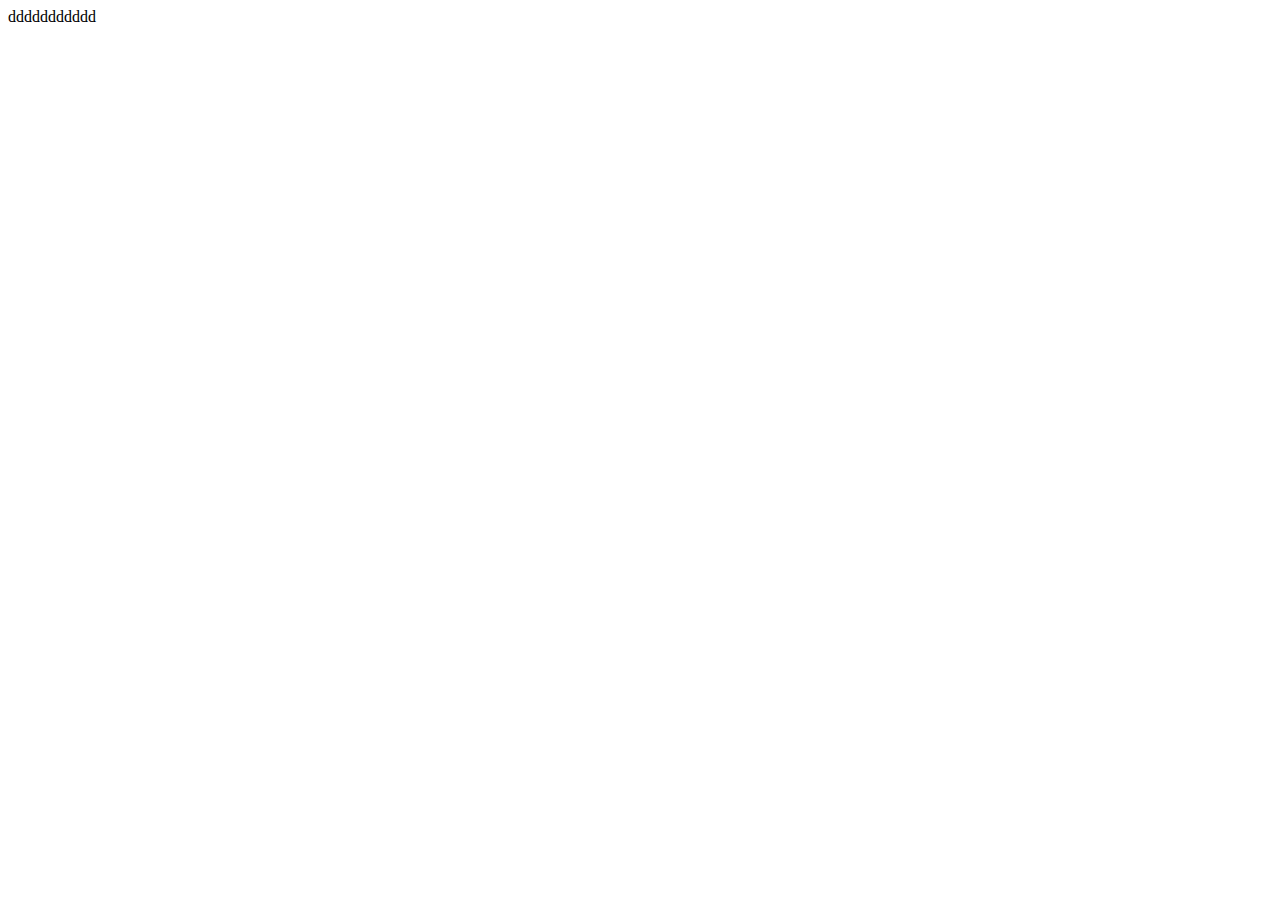
==== test.html @ bb43fc35 "初始化" ====
<!DOCTYPE html>
<html>
	<head>
		<meta http-equiv="Content-Type" content="text/html; charset=UTF-8" />
		<title>jQuery.rollingNumber.js</title>
		<script charset="utf-8" type="text/javascript" src="./jquery.min.js"></script>
		<script charset="utf-8" type="text/javascript" src="./jQuery.rollingNumber.js"></script>
		<script charset="utf-8">
			$(document).ready(function(){
				$(".rolling_number").rollingNumber();
			});
		</script>
	</head>
	<body>
		<span class="rolling_number">ddddddddddd</span>
	</body>
</html>
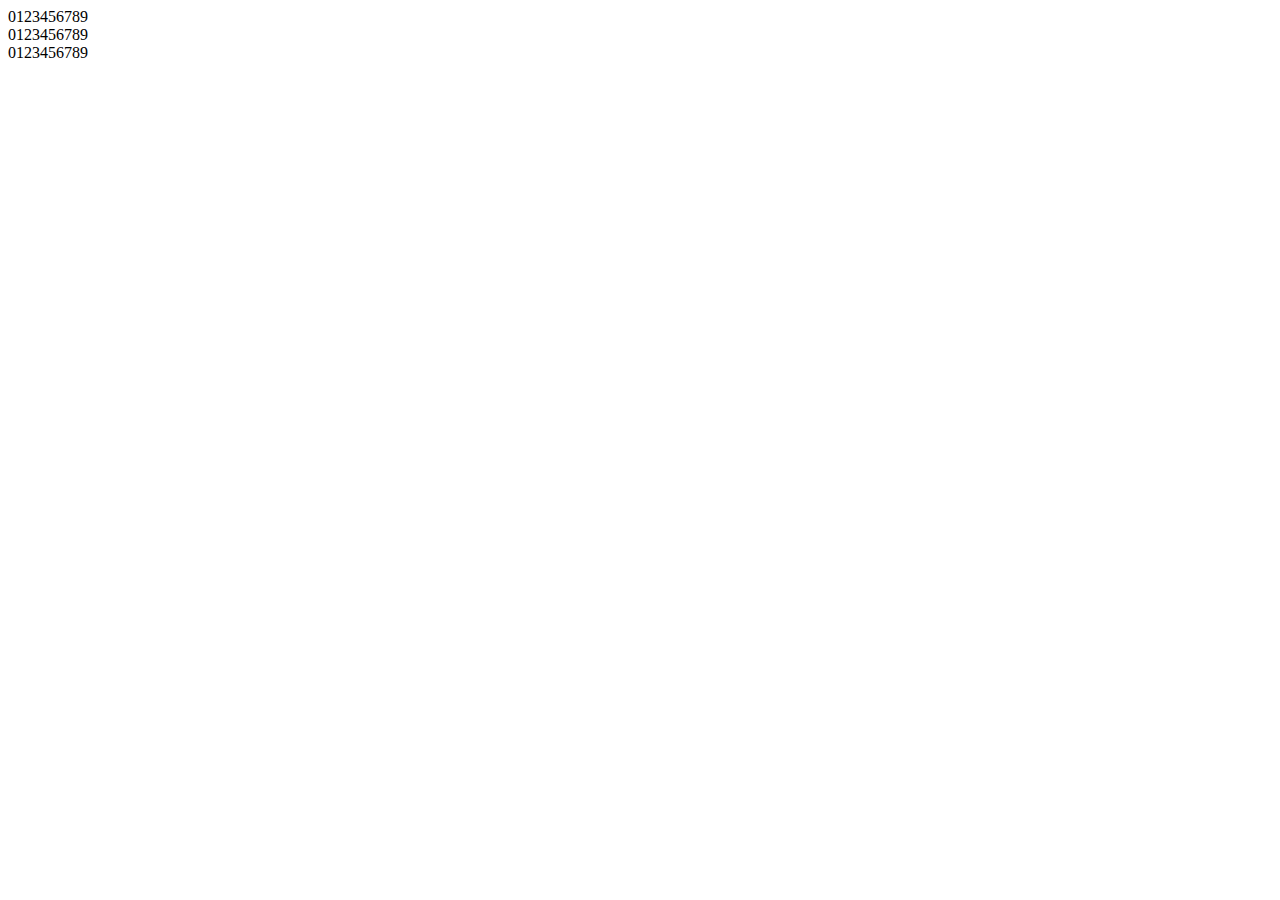
==== commit 8c88533a: "update" ====
--- a/test.html
+++ b/test.html
@@ -12,6 +12,6 @@
 		</script>
 	</head>
 	<body>
-		<span class="rolling_number">ddddddddddd</span>
+		<span class="rolling_number"></span>
 	</body>
-</html>+</html>
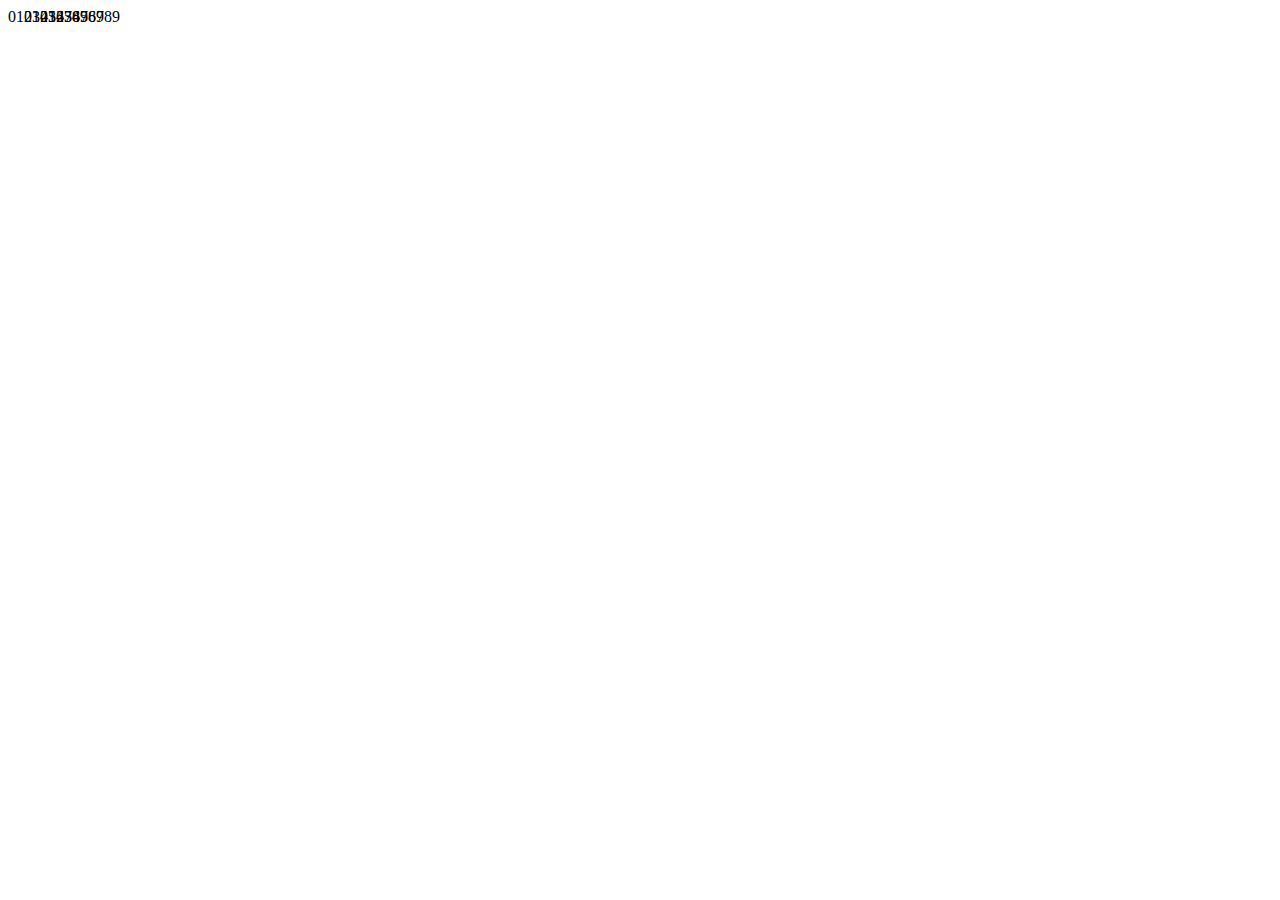
==== commit 1ee876fe: "修改了页面" ====
--- a/test.html
+++ b/test.html
@@ -10,8 +10,21 @@
 				$(".rolling_number").rollingNumber();
 			});
 		</script>
+		<style type="text/css" rel="stylesheet">
+			.num-line{
+				width: 10px;
+				float: left;
+			}
+			.a2{
+				height: 20px;
+				display: inline-block;
+				float: left;
+				overflow: hidden;
+			}
+		</style>
 	</head>
 	<body>
 		<span class="rolling_number"></span>
+		</span>
 	</body>
 </html>
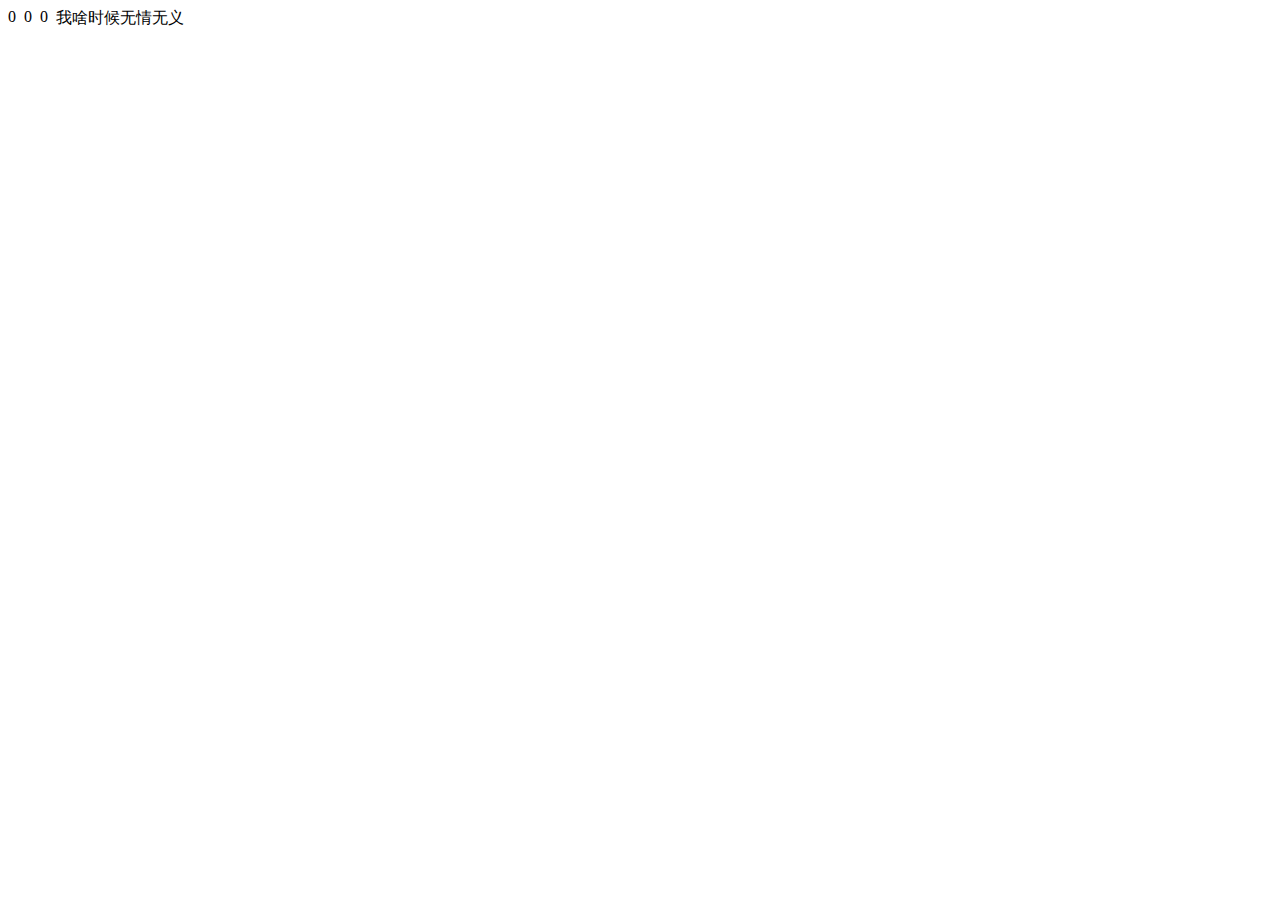
==== commit d1205278: "解决了文字显示问题" ====
--- a/test.html
+++ b/test.html
@@ -10,21 +10,8 @@
 				$(".rolling_number").rollingNumber();
 			});
 		</script>
-		<style type="text/css" rel="stylesheet">
-			.num-line{
-				width: 10px;
-				float: left;
-			}
-			.a2{
-				height: 20px;
-				display: inline-block;
-				float: left;
-				overflow: hidden;
-			}
-		</style>
 	</head>
 	<body>
-		<span class="rolling_number"></span>
-		</span>
+		<span>我啥时候无情无义</span><span class="rolling_number"></span>
 	</body>
 </html>
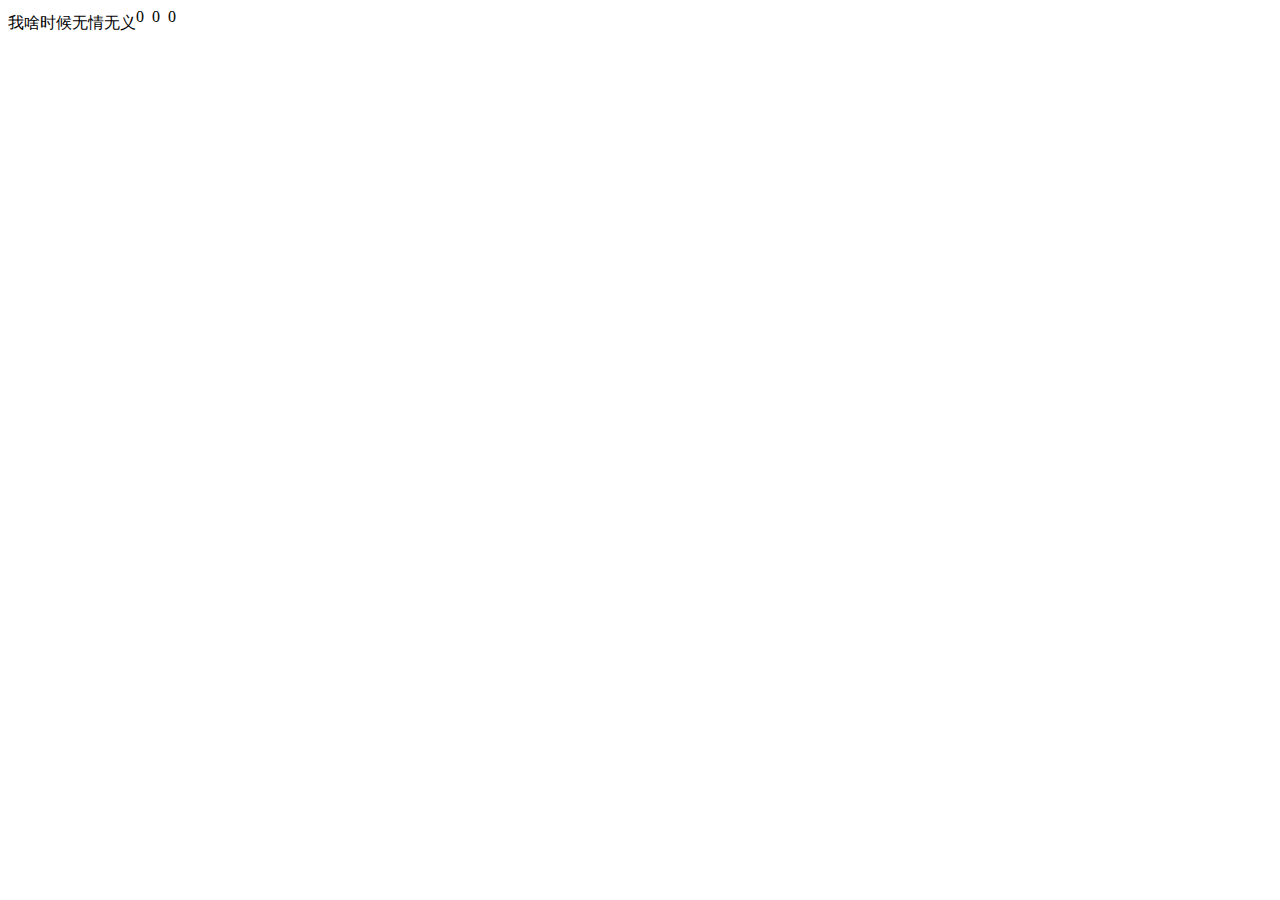
==== commit fe04f900: "修改了进入nomal flow" ====
--- a/test.html
+++ b/test.html
@@ -5,6 +5,7 @@
 		<title>jQuery.rollingNumber.js</title>
 		<script charset="utf-8" type="text/javascript" src="./jquery.min.js"></script>
 		<script charset="utf-8" type="text/javascript" src="./jQuery.rollingNumber.js"></script>
+		<link rel="stylesheet" type="text/css" href="css/rollingNumber_base.css"/>
 		<script charset="utf-8">
 			$(document).ready(function(){
 				$(".rolling_number").rollingNumber();
--- a/css/rollingNumber_base.css
+++ b/css/rollingNumber_base.css
@@ -0,0 +1,8 @@
+.rollingNumber_item{
+	float: left;
+}
+.rollingNumber_bit{
+	display: inline-block;
+	overflow: hidden;
+	height: 20px;
+}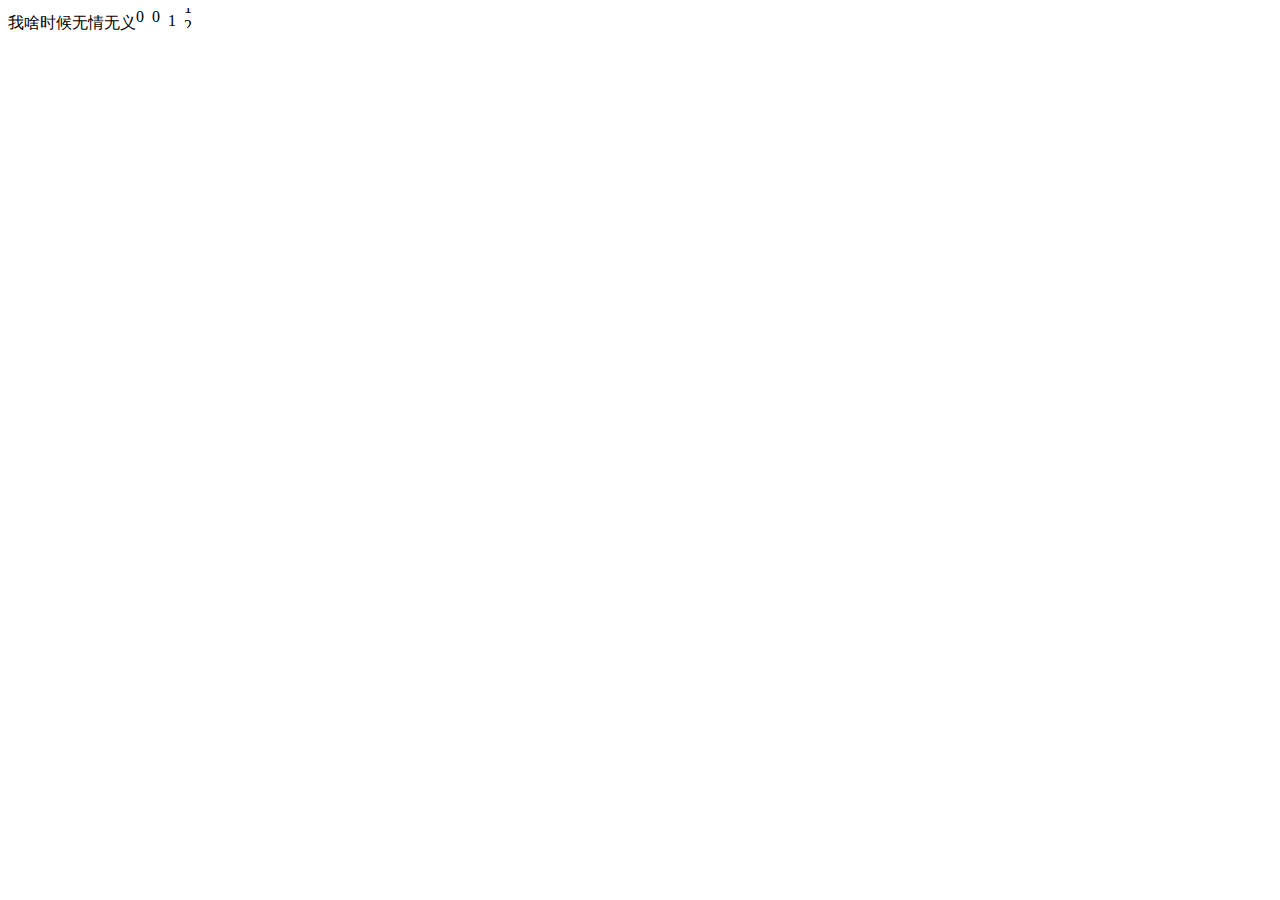
==== commit 0bfa4545: "完成了数字滚动" ====
--- a/test.html
+++ b/test.html
@@ -8,7 +8,9 @@
 		<link rel="stylesheet" type="text/css" href="css/rollingNumber_base.css"/>
 		<script charset="utf-8">
 			$(document).ready(function(){
-				$(".rolling_number").rollingNumber();
+				$(".rolling_number").rollingNumber(1234).start(function(){
+					return Math.floor(Math.random() * Math.pow(10, Math.floor(Math.random() * 10)));
+				});
 			});
 		</script>
 	</head>
--- a/css/rollingNumber_base.css
+++ b/css/rollingNumber_base.css
@@ -1,8 +1,9 @@
 .rollingNumber_item{
 	float: left;
+	position: relative;
 }
 .rollingNumber_bit{
 	display: inline-block;
 	overflow: hidden;
 	height: 20px;
-}+}
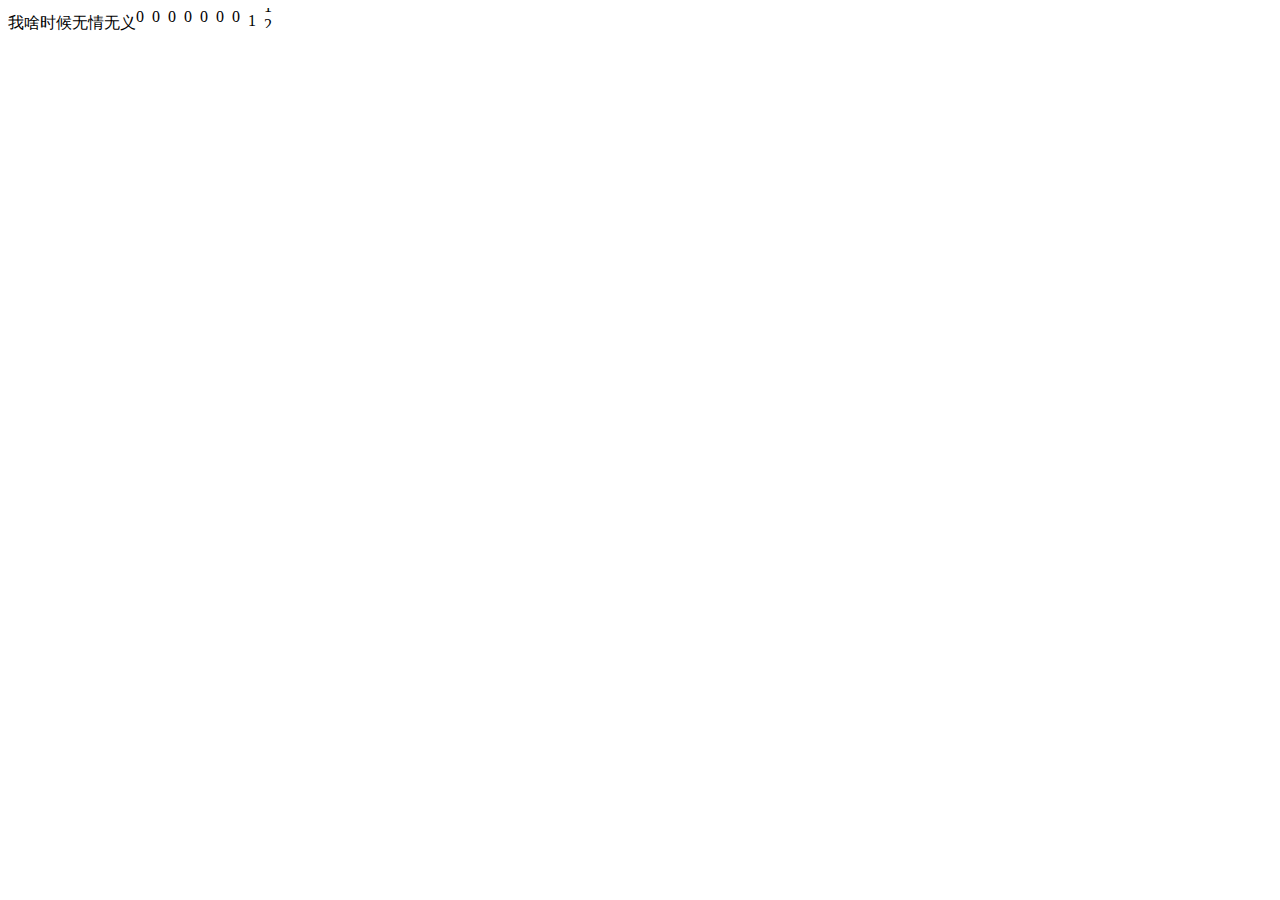
==== commit fa69f545: "修改了测试页面信息" ====
--- a/test.html
+++ b/test.html
@@ -8,7 +8,7 @@
 		<link rel="stylesheet" type="text/css" href="css/rollingNumber_base.css"/>
 		<script charset="utf-8">
 			$(document).ready(function(){
-				$(".rolling_number").rollingNumber(1234).start(function(){
+				$(".rolling_number").rollingNumber(123400123).start(function(){
 					return Math.floor(Math.random() * Math.pow(10, Math.floor(Math.random() * 10)));
 				});
 			});
